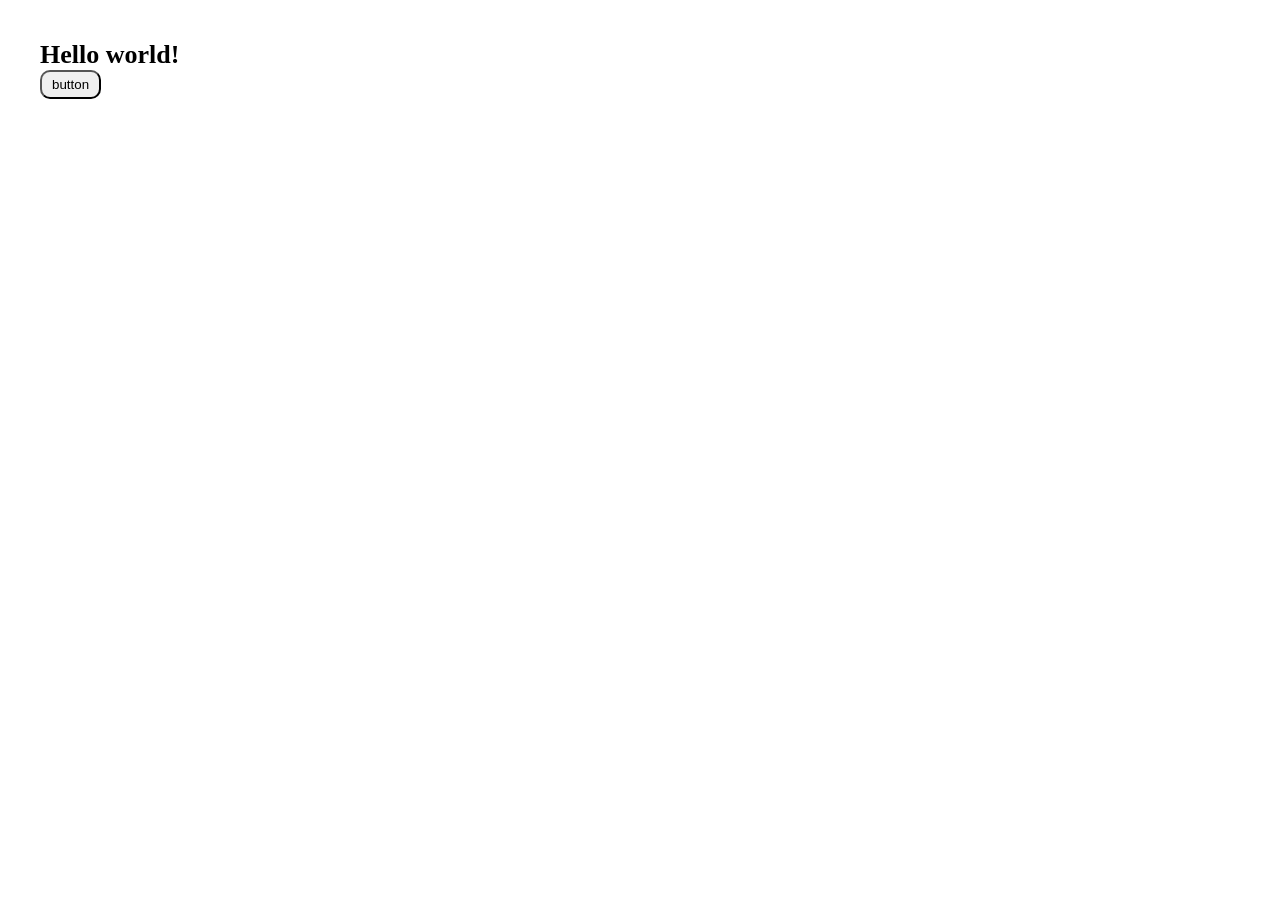
==== HomeWork11.1/index.html @ 2d168fe4 "done hm11.3" ====
<!DOCTYPE html>
<html lang="en">
<head>
  <meta charset="UTF-8">
  <meta name="viewport" content="width=device-width, initial-scale=1.0">
  <title>Document</title>
  <link rel="stylesheet" href="styles.css">
</head>
<body>
  <div class="banner_section">
    <h2 class="banner_text">Hello world!</h2>
    <button class="banner_button">button</button>
  </div>
  <script src="main.js"></script>
</body>
</html>
---- HomeWork11.1/styles.css ----
* {
  margin: 0;
  padding: 0;
  outline: none;
  text-decoration: none;
  box-sizing: border-box;
}

*::before,
*::after {
  box-sizing: border-box;
}


div {
  padding: 40px ;
}

h2 {
 color: black;
 font-size: 26px;
}

button {
  padding: 5px 10px;
  border-radius: 10px;
  cursor: pointer;
}

.red {
 color: red;
}
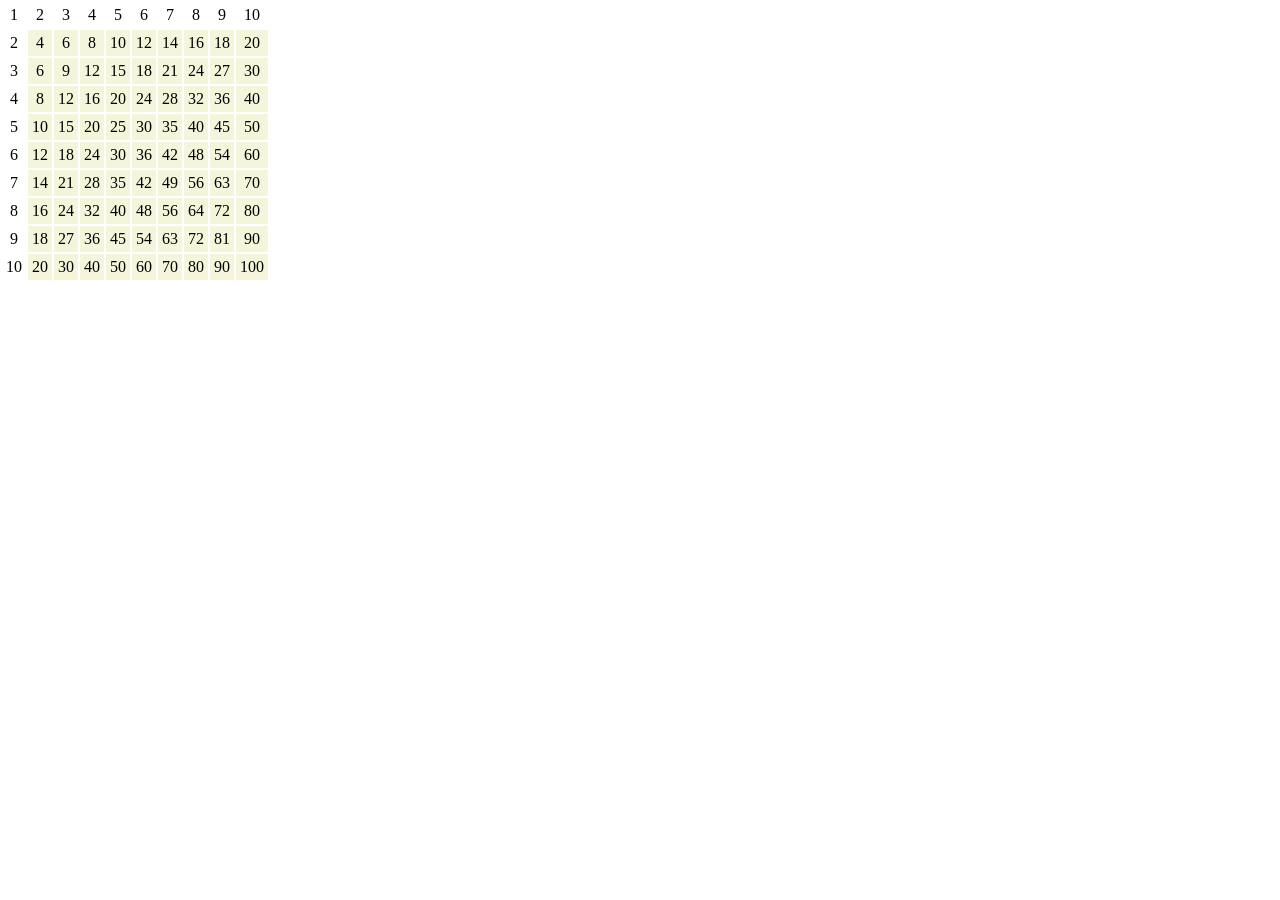
==== commit b2440829: "done hm11.1" ====
--- a/HomeWork11.1/index.html
+++ b/HomeWork11.1/index.html
@@ -7,10 +7,8 @@
   <link rel="stylesheet" href="styles.css">
 </head>
 <body>
-  <div class="banner_section">
-    <h2 class="banner_text">Hello world!</h2>
-    <button class="banner_button">button</button>
-  </div>
+  <table id="table">
+  </table>
   <script src="main.js"></script>
 </body>
 </html>
--- a/HomeWork11.1/styles.css
+++ b/HomeWork11.1/styles.css
@@ -11,22 +11,16 @@
   box-sizing: border-box;
 }
 
-
-div {
-  padding: 40px ;
+td {
+  padding: 4px;
+  text-align: center;
+  background-color: beige;
 }
 
-h2 {
- color: black;
- font-size: 26px;
+tr:first-child td {
+  background-color: white;
 }
 
-button {
-  padding: 5px 10px;
-  border-radius: 10px;
-  cursor: pointer;
-}
-
-.red {
- color: red;
+td:first-child {
+  background-color: white;
 }
